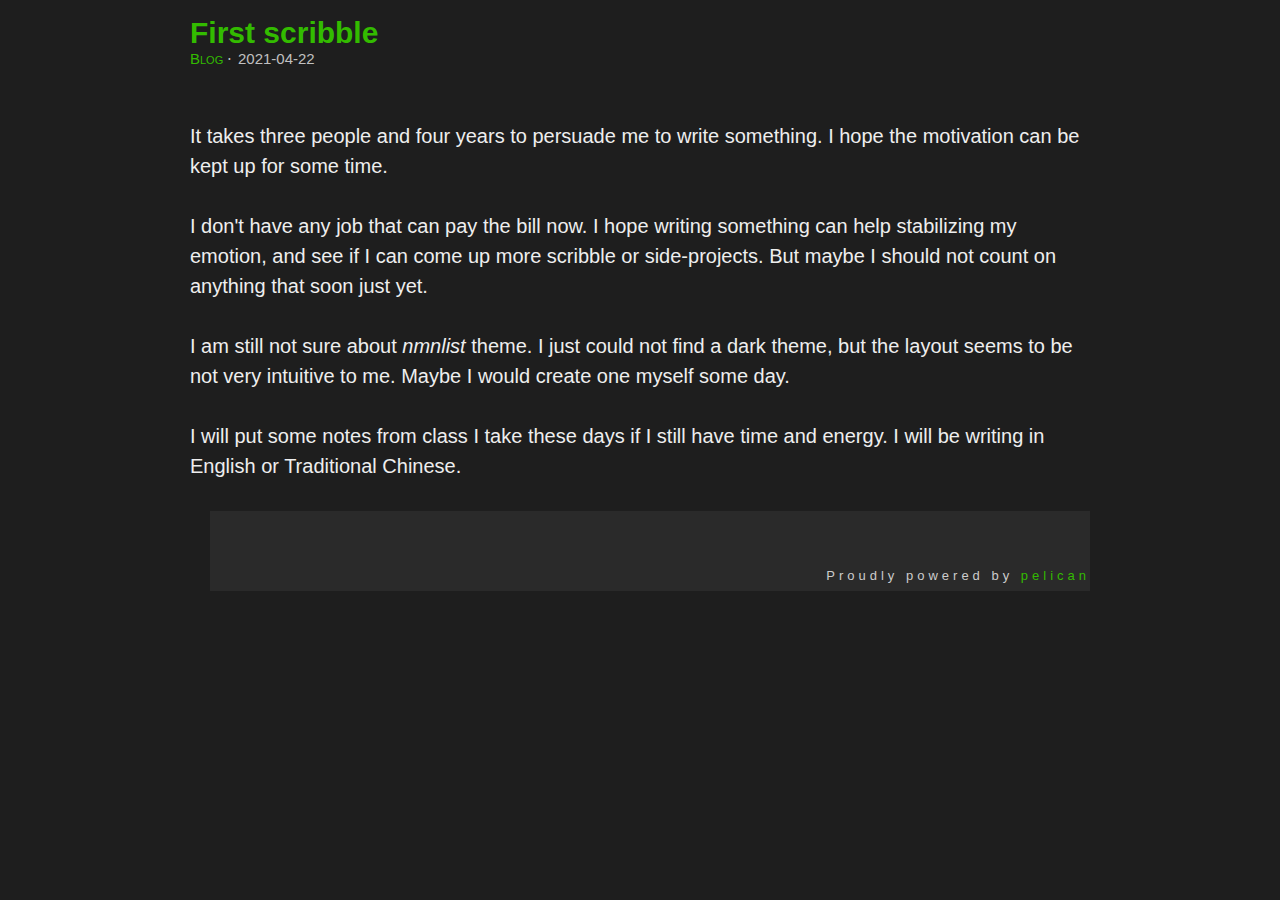
==== docs/index.html @ 72748a4f "Add first page and its artifacts" ====
<!DOCTYPE html>
<html lang="en">
<head>
        <title>Blog</title>
        <meta charset="utf-8" />
        <link rel="stylesheet" href="./theme/css/main.css" type="text/css" />
        <link href="./" type="application/atom+xml" rel="alternate" title="Blog ATOM Feed" />

        <!--[if IE]>
                <script src="http://html5shiv.googlecode.com/svn/trunk/html5.js"></script><![endif]-->

        <!--[if lte IE 7]>
                <link rel="stylesheet" type="text/css" media="all" href="./css/ie.css"/>
                <script src="./js/IE8.js" type="text/javascript"></script><![endif]-->

        <!--[if lt IE 7]>
                <link rel="stylesheet" type="text/css" media="all" href="./css/ie6.css"/><![endif]-->

</head>

<body>
        
        

            <header>
                <h1><a href="./first-scribble.html" id="page-title">First scribble</a></h1>
                <span id="sitename"><a href="." id="site-title">Blog </a> &sdot;</span>
<time datetime="2021-04-22T01:25:00+08:00">2021-04-22</time>            </header>

            <article>
                <p>It takes three people and four years to persuade me to write something. I hope the motivation can
be kept up for some time.</p>
<p>I don't have any job that can pay the bill now. I hope writing something can help stabilizing my
emotion, and see if I can come up more scribble or side-projects. But maybe I should not count on
anything that soon just yet.</p>
<p>I am still not sure about <cite>nmnlist</cite> theme. I just could not find a dark theme, but the layout seems
to be not very intuitive to me. Maybe I would create one myself some day.</p>
<p>I will put some notes from class I take these days if I still have time and energy. I will be
writing in English or Traditional Chinese.</p>
            </article>

        <footer>
            <nav>
                <ul>
                </ul>
            </nav>
                <p id="theme-credit">Proudly powered by <a href="http://docs.notmyidea.org/alexis/pelican/">pelican</a></p>
        </footer>

</body>
</html>
---- docs/theme/css/main.css ----
/*
    Theme Name: mnmlist
    Theme URI: http://mathieu.agopian.info/mnmlist/theme.html
    Description: Theme adapted from http://mnmlist.com/theme/ from Leo Babauta, a very clean minimalist theme, without comments, search, archives or other features.
    Author: Mathieu Agopian
    Autor URI: http://mathieu.agopian.info

    This theme is uncopyrighted, free, and offered as is.

    Update (inverted colors, minor changes) by Tastalian, 2013-03-20.
*/

@import url("pygment.css");

/* line 13, ../../compass/src/main.scss */
body {
  background: #1E1E1E;
  color: #EEE;
  font: 1.25em Helvetica;
  line-height: 1.25em;
  max-width: 45em;
  margin: 0 auto;
}

/* line 28, ../../compass/src/main.scss */
h1 {
  color: #F00;
  font-family: Helvetica, sans-serif;
  font-size: 1.5em;
  font-weight: normal;
  margin-bottom: 0;
}

/* line 34, ../../compass/src/main.scss */
h2 {
  color: #DDD;
  font-family: Helvetica, sans-serif;
  font-size: 1.3em;
}

/* line 38, ../../compass/src/main.scss */
h3 {
  color: #CCC;
  font-family: Helvetica, sans-serif;
  font-size: 1em;
}

/* line 42, ../../compass/src/main.scss */
h4 {
  color: #CCC;
  font-family: Helvetica, sans-serif;
  font-size: 0.9em;
}

/* line 46, ../../compass/src/main.scss */
time, #sitename {
  color: #c0c0c0;
  font-size: 75%;
  font-variant: small-caps;
}

/* line 51, ../../compass/src/main.scss */
img {
  border: none;
}

/* line 55, ../../compass/src/main.scss */
blockquote {
  border-left: 1px solid #A5ABAB;
  margin: 0px;
  padding: 0 12px 0 12px;
}

/* line 61, ../../compass/src/main.scss */
p {
  line-height: 30px;
  margin: 30px auto;
  text-indent: 0px;
}

/* line 65, ../../compass/src/main.scss */
p.caption {
  font-size: 80%;
  margin-top: 0;
}

/* my own link style (Tastalian) */

a {
    color: #3B0;
    text-decoration: none;
}

a:hover {
    background-color: #3B0;
    color: white;
}

a:visited {
    color: #F60;
}

a:visited:hover {
    background-color: #F60;
    color: white;
}

/* line 78, ../../compass/src/main.scss */
ul, ol {
  padding: .5em 0em 1em 3.2em;
}

/* line 80, ../../compass/src/main.scss */
ul li, ol li {
  line-height: 30px;
  padding: 6px 0 0 0;
}

/* line 86, ../../compass/src/main.scss */
strong {
  color: #999;
  font-family: Georgia, "Times New Roman", Times, serif;
  font-weight: bold;
}

/* line 92, ../../compass/src/main.scss */
tt, pre {
  background-color: #2A2A2A;
  font-family: Inconsolata, Monaco, monospace;
  line-height: 1.2em;
}

/* line 98, ../../compass/src/main.scss */
pre {
  font-size: 0.8em;
  overflow: auto;
  padding: 10px;
}

/* line 104, ../../compass/src/main.scss */
header {
  padding-bottom: 20px;
}

/* line 106, ../../compass/src/main.scss */
header a {
  border-bottom: none;
}

/* line 108, ../../compass/src/main.scss */
header a#page-title {
  font-weight: bold;
}

/* line 112, ../../compass/src/main.scss */
#article-list {
  margin-top: 100px;
}

/* line 114, ../../compass/src/main.scss */
#article-list ol li {
  line-height: 1.2em;
  list-style-type: none;
  padding-bottom: 10px;
}

/* line 121, ../../compass/src/main.scss */
footer {
  background: #2A2A2A;
  color: #CCC;
  font-family: helvetica, sans-serif;
  font-size: 13px;
  letter-spacing: 4px;
  margin-left: 20px;
}

/* line 132, ../../compass/src/main.scss */
footer li {
  display: inline;
}

/* line 135, ../../compass/src/main.scss */
footer p {
  text-align: right;
}
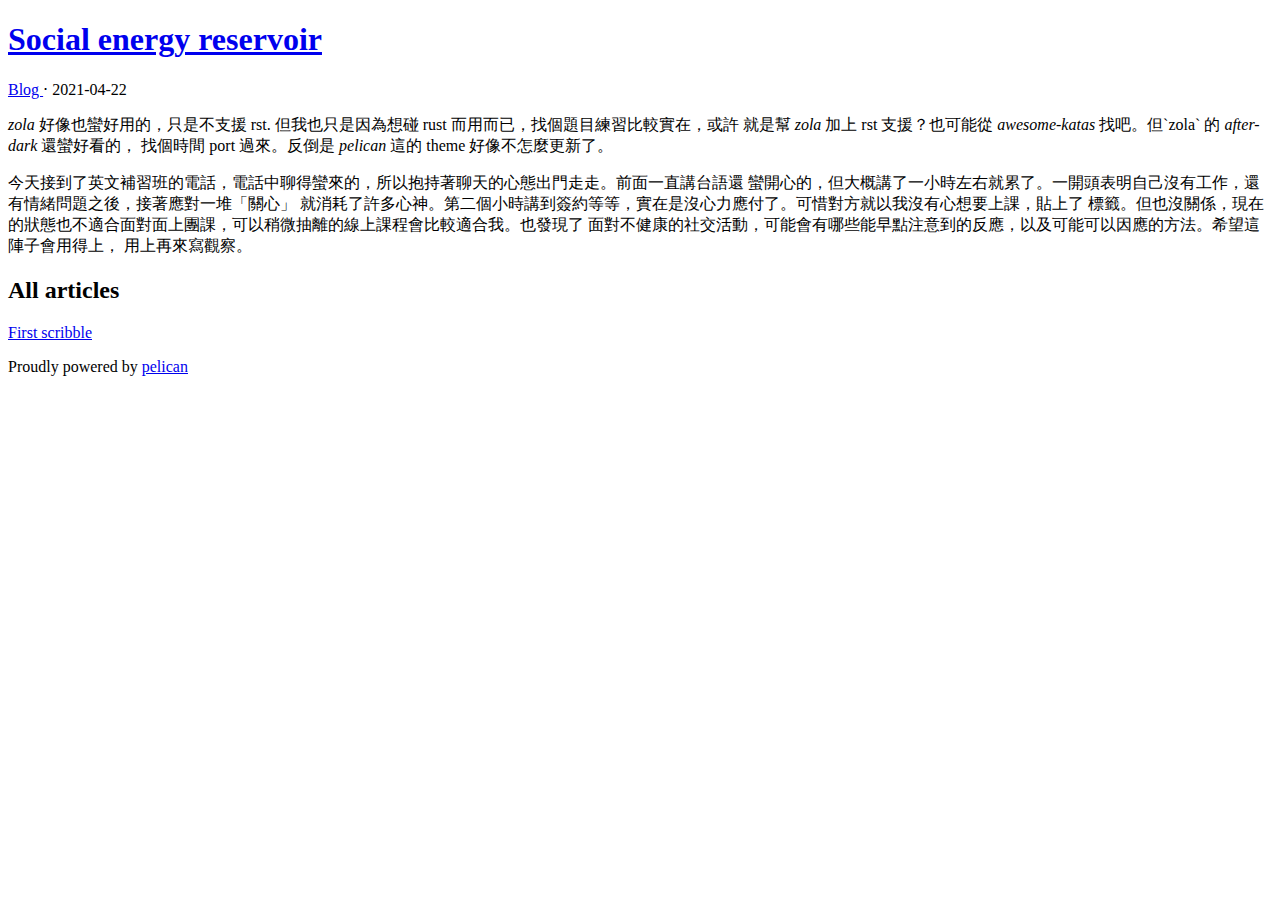
==== commit d140c8b7: "Apply corrected template" ====
--- a/docs/index.html
+++ b/docs/index.html
@@ -3,41 +3,48 @@
 <head>
         <title>Blog</title>
         <meta charset="utf-8" />
-        <link rel="stylesheet" href="./theme/css/main.css" type="text/css" />
-        <link href="./" type="application/atom+xml" rel="alternate" title="Blog ATOM Feed" />
+        <link rel="stylesheet" href="https://perplexedfingers.github.io/theme/css/main.css" type="text/css" />
+        <link href="https://perplexedfingers.github.io/" type="application/atom+xml" rel="alternate" title="Blog ATOM Feed" />
 
         <!--[if IE]>
                 <script src="http://html5shiv.googlecode.com/svn/trunk/html5.js"></script><![endif]-->
 
         <!--[if lte IE 7]>
-                <link rel="stylesheet" type="text/css" media="all" href="./css/ie.css"/>
-                <script src="./js/IE8.js" type="text/javascript"></script><![endif]-->
+                <link rel="stylesheet" type="text/css" media="all" href="https://perplexedfingers.github.io/css/ie.css"/>
+                <script src="https://perplexedfingers.github.io/js/IE8.js" type="text/javascript"></script><![endif]-->
 
         <!--[if lt IE 7]>
-                <link rel="stylesheet" type="text/css" media="all" href="./css/ie6.css"/><![endif]-->
+                <link rel="stylesheet" type="text/css" media="all" href="https://perplexedfingers.github.io/css/ie6.css"/><![endif]-->
 
 </head>
 
 <body>
-        
-        
 
             <header>
-                <h1><a href="./first-scribble.html" id="page-title">First scribble</a></h1>
-                <span id="sitename"><a href="." id="site-title">Blog </a> &sdot;</span>
-<time datetime="2021-04-22T01:25:00+08:00">2021-04-22</time>            </header>
+                <h1><a href="https://perplexedfingers.github.io/social-energy-reservoir.html" id="page-title">Social energy reservoir</a></h1>
+                <span id="sitename"><a href="https://perplexedfingers.github.io" id="site-title">Blog </a> &sdot;</span>
+<time datetime="2021-04-22T21:00:00+08:00">2021-04-22</time>            </header>
 
             <article>
-                <p>It takes three people and four years to persuade me to write something. I hope the motivation can
-be kept up for some time.</p>
-<p>I don't have any job that can pay the bill now. I hope writing something can help stabilizing my
-emotion, and see if I can come up more scribble or side-projects. But maybe I should not count on
-anything that soon just yet.</p>
-<p>I am still not sure about <cite>nmnlist</cite> theme. I just could not find a dark theme, but the layout seems
-to be not very intuitive to me. Maybe I would create one myself some day.</p>
-<p>I will put some notes from class I take these days if I still have time and energy. I will be
-writing in English or Traditional Chinese.</p>
+                <p><cite>zola</cite> 好像也蠻好用的，只是不支援 rst. 但我也只是因為想碰 rust 而用而已，找個題目練習比較實在，或許
+就是幫 <cite>zola</cite> 加上 rst 支援？也可能從 <cite>awesome-katas</cite> 找吧。但`zola` 的 <cite>after-dark</cite> 還蠻好看的，
+找個時間 port 過來。反倒是 <cite>pelican</cite> 這的 theme 好像不怎麼更新了。</p>
+<p>今天接到了英文補習班的電話，電話中聊得蠻來的，所以抱持著聊天的心態出門走走。前面一直講台語還
+蠻開心的，但大概講了一小時左右就累了。一開頭表明自己沒有工作，還有情緒問題之後，接著應對一堆「關心」
+就消耗了許多心神。第二個小時講到簽約等等，實在是沒心力應付了。可惜對方就以我沒有心想要上課，貼上了
+標籤。但也沒關係，現在的狀態也不適合面對面上團課，可以稍微抽離的線上課程會比較適合我。也發現了
+面對不健康的社交活動，可能會有哪些能早點注意到的反應，以及可能可以因應的方法。希望這陣子會用得上，
+用上再來寫觀察。</p>
             </article>
+                <section id="article-list">
+                    <h2>All articles</h2>
+                    <ol>
+            </ol>
+            </section><!-- #article-list -->
+
+            <li><a href="https://perplexedfingers.github.io/first-scribble.html" rel="bookmark" title="Permalink to First scribble">First scribble</a></li>
+            </ol>
+            </section><!-- #article-list -->
 
         <footer>
             <nav>
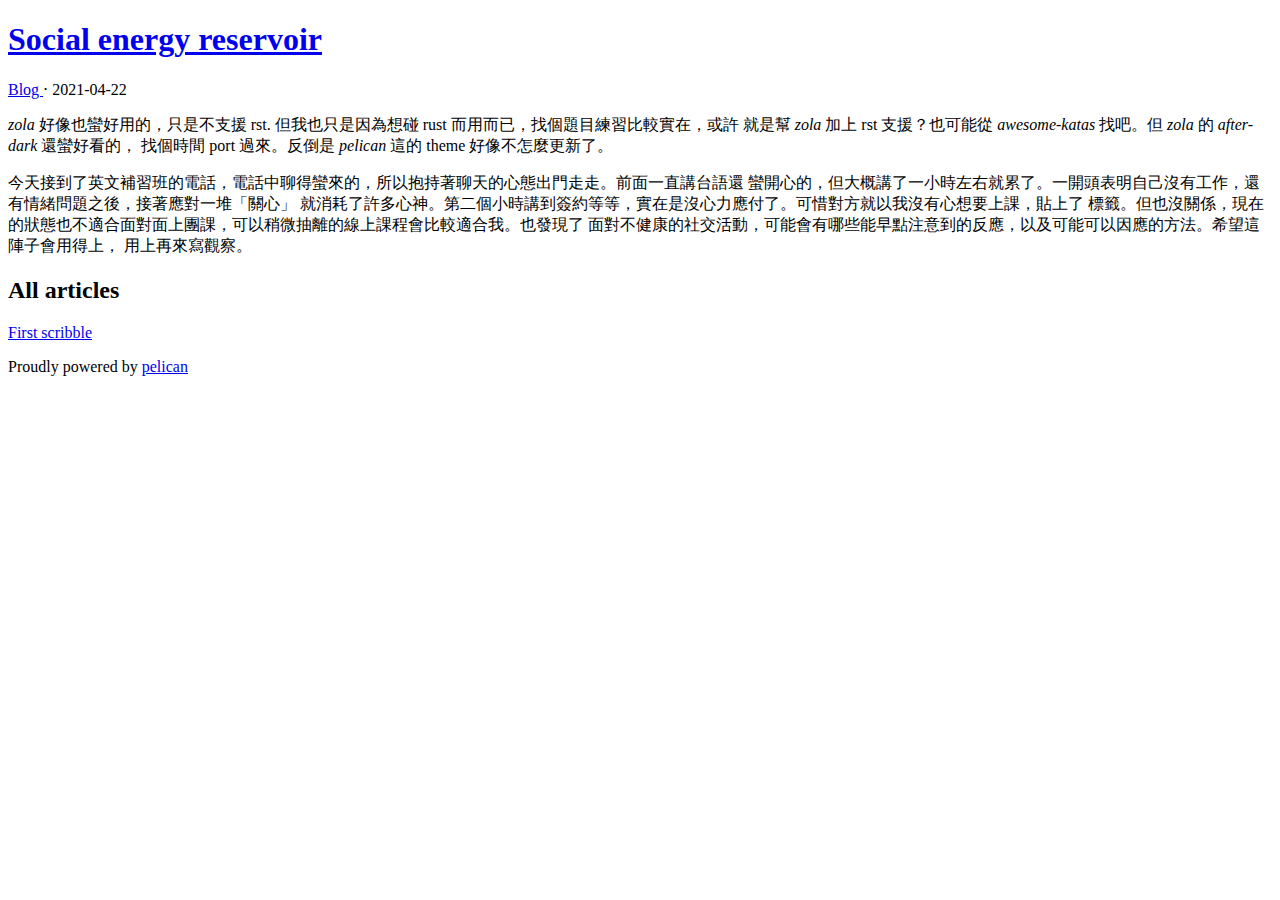
==== commit f1c215bf: "Correct usage" ====
--- a/docs/index.html
+++ b/docs/index.html
@@ -27,7 +27,7 @@
 
             <article>
                 <p><cite>zola</cite> 好像也蠻好用的，只是不支援 rst. 但我也只是因為想碰 rust 而用而已，找個題目練習比較實在，或許
-就是幫 <cite>zola</cite> 加上 rst 支援？也可能從 <cite>awesome-katas</cite> 找吧。但`zola` 的 <cite>after-dark</cite> 還蠻好看的，
+就是幫 <cite>zola</cite> 加上 rst 支援？也可能從 <cite>awesome-katas</cite> 找吧。但 <cite>zola</cite> 的 <cite>after-dark</cite> 還蠻好看的，
 找個時間 port 過來。反倒是 <cite>pelican</cite> 這的 theme 好像不怎麼更新了。</p>
 <p>今天接到了英文補習班的電話，電話中聊得蠻來的，所以抱持著聊天的心態出門走走。前面一直講台語還
 蠻開心的，但大概講了一小時左右就累了。一開頭表明自己沒有工作，還有情緒問題之後，接著應對一堆「關心」
